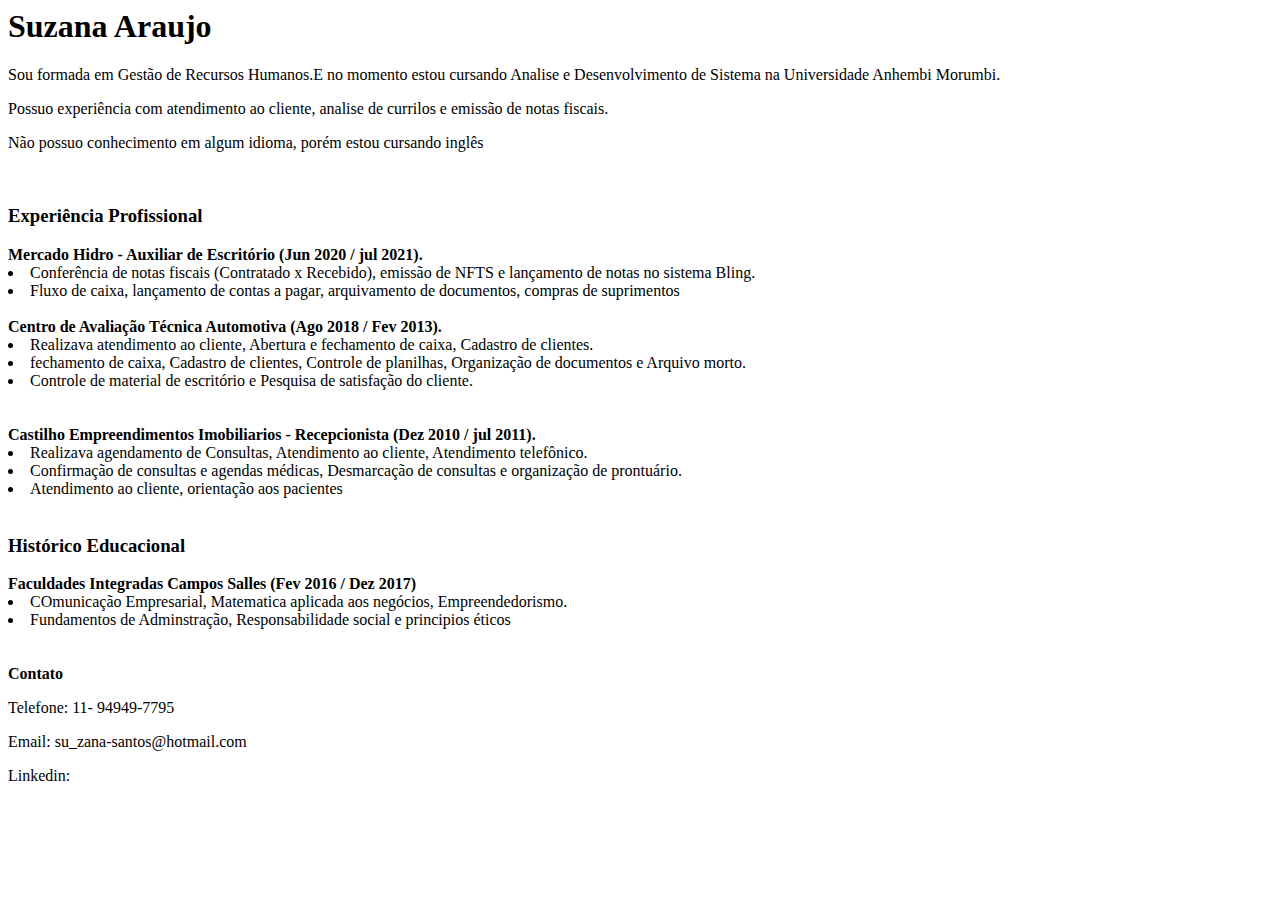
==== index2.html @ 84c7908b "estilizando CSS" ====
<head>
    <title>Currículo Suzana</title>
    </head>
    <body>
     <h1>Suzana Araujo</h1>   
    <p>Sou formada em Gestão de Recursos Humanos.E no momento estou cursando Analise e Desenvolvimento de Sistema na Universidade Anhembi Morumbi.</p>
    <p>Possuo experiência com atendimento ao cliente, analise de currilos e emissão de notas fiscais.</p>
    <p>Não possuo conhecimento em algum idioma, porém estou cursando inglês </p>
    </br>
    <h3>Experiência Profissional</h3>
    <strong>Mercado Hidro - Auxiliar de Escritório (Jun 2020 / jul 2021).</strong>
    <li>Conferência de notas fiscais (Contratado x Recebido), emissão de NFTS e lançamento de notas no sistema Bling.</li>
    <li>Fluxo de caixa, lançamento de contas a pagar, arquivamento de documentos, compras de suprimentos</li>
    </br>
    <strong>Centro de Avaliação Técnica Automotiva (Ago 2018 / Fev 2013).</strong>
    <li>Realizava atendimento ao cliente, Abertura e fechamento de caixa, Cadastro de clientes.</li>
    <li>fechamento de caixa, Cadastro de clientes, Controle de planilhas, Organização de documentos e Arquivo morto.</li>
    <li>Controle de material de escritório e Pesquisa de satisfação do cliente.</li>
    </br>
    </br>
    <strong>Castilho Empreendimentos Imobiliarios - Recepcionista (Dez 2010 / jul 2011).</strong>
    <li>Realizava agendamento de Consultas, Atendimento ao cliente, Atendimento telefônico.</li>
    <li>Confirmação de consultas e agendas médicas, Desmarcação de consultas e organização de prontuário.</li>
    <li>Atendimento ao cliente, orientação aos pacientes</li>
    </br>
    <h3>Histórico Educacional</h3>
    <strong>Faculdades Integradas Campos Salles (Fev 2016 / Dez 2017)</strong>
    <li>COmunicação Empresarial, Matematica aplicada aos negócios, Empreendedorismo.</li>
    <li>Fundamentos de Adminstração, Responsabilidade social e principios éticos</li>
    </br>
    </br>
    <strong>Contato</strong>
    <p>Telefone: 11- 94949-7795</p>
    <p>Email: su_zana-santos@hotmail.com</p>
    <p href="http://www.linkedin.com/in/suzana-ara%C3%BAjo-fernandes29">Linkedin:</p>
    </body>
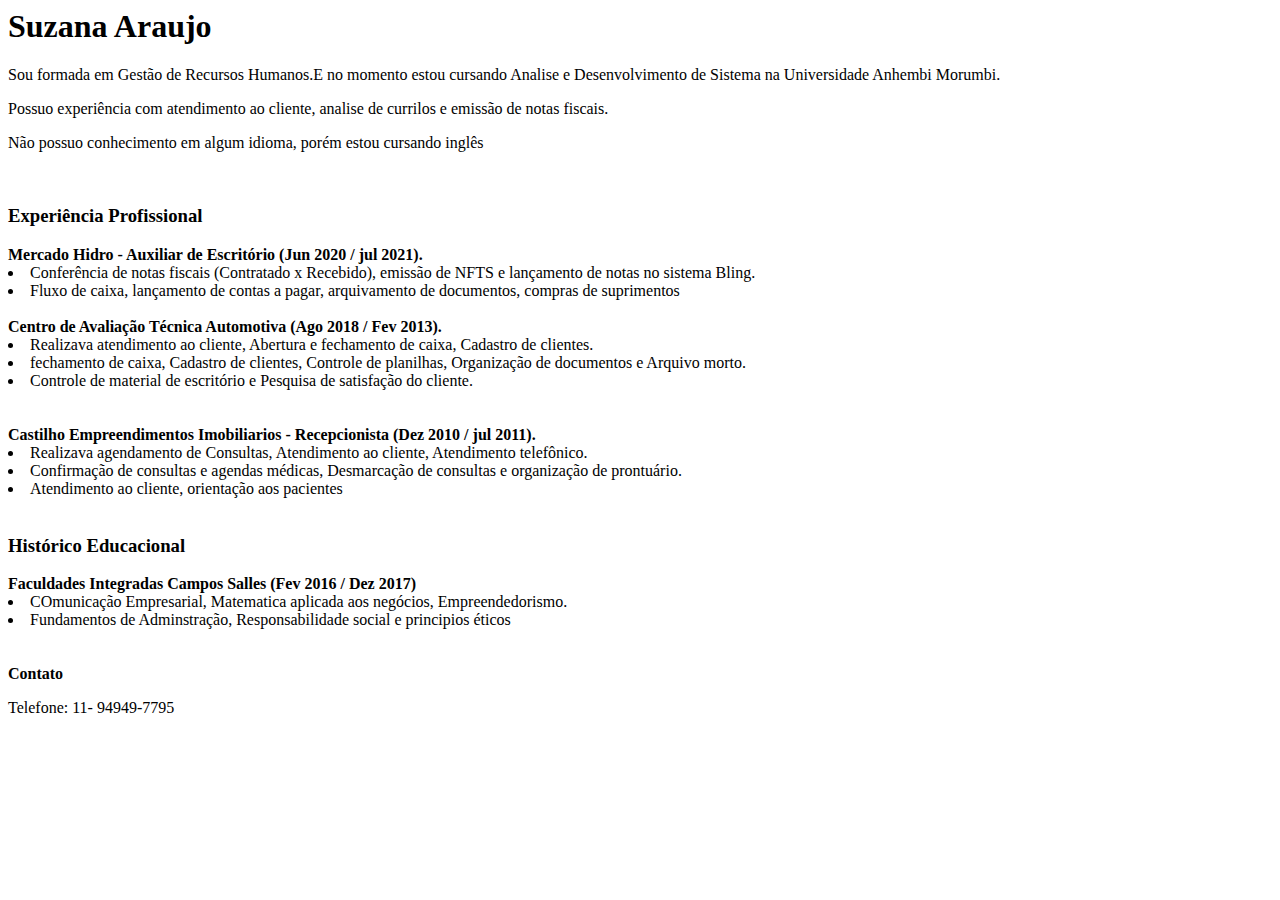
==== commit 1865223f: "Alteração na index 2" ====
--- a/index2.html
+++ b/index2.html
@@ -31,6 +31,4 @@
     </br>
     <strong>Contato</strong>
     <p>Telefone: 11- 94949-7795</p>
-    <p>Email: su_zana-santos@hotmail.com</p>
-    <p href="http://www.linkedin.com/in/suzana-ara%C3%BAjo-fernandes29">Linkedin:</p>
     </body>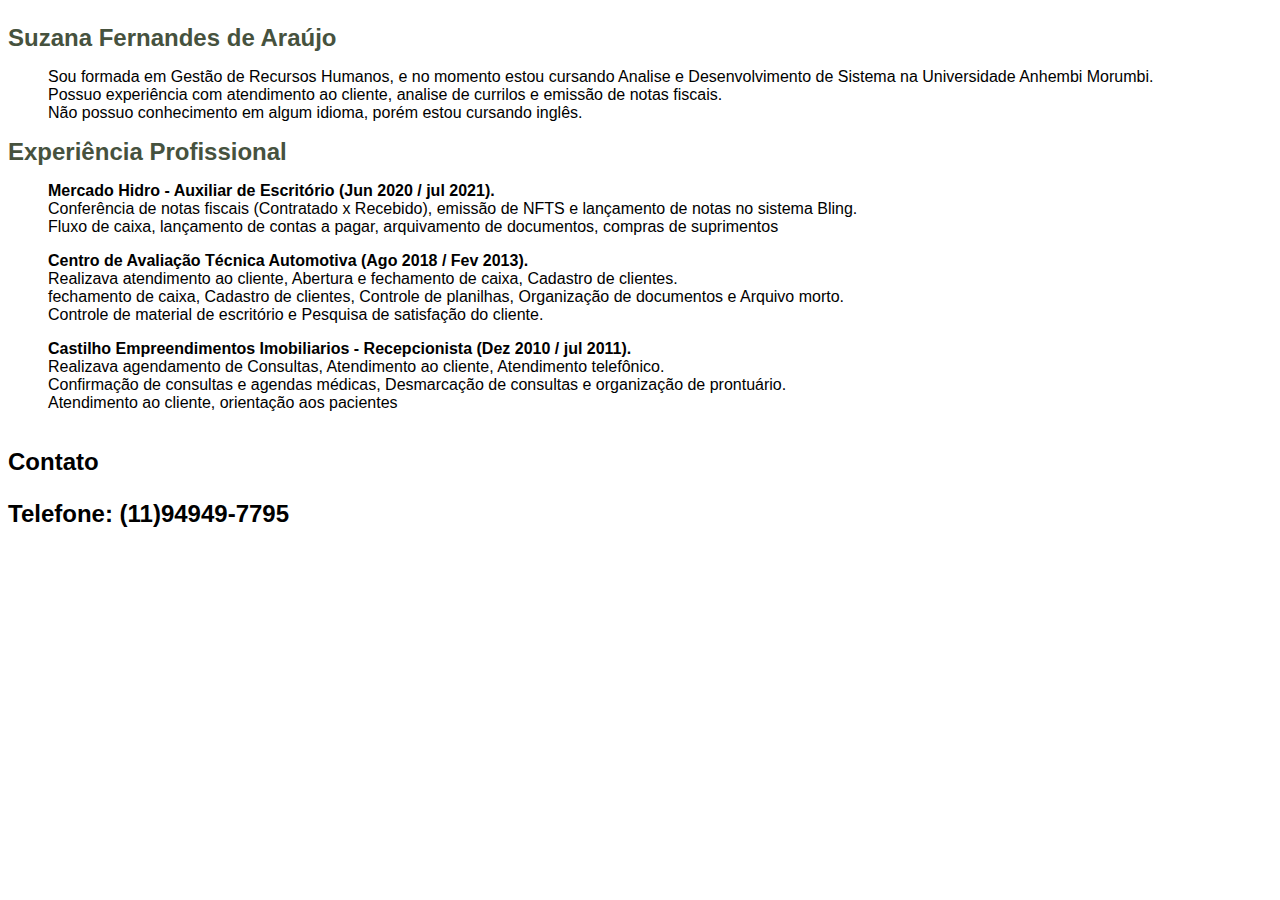
==== commit a3c91e72: "adicionando index2" ====
--- a/index2.html
+++ b/index2.html
@@ -1,34 +1,51 @@
 <head>
+    <link rel="stylesheet" href="main.css">
     <title>Currículo Suzana</title>
     </head>
+
+
     <body>
-     <h1>Suzana Araujo</h1>   
-    <p>Sou formada em Gestão de Recursos Humanos.E no momento estou cursando Analise e Desenvolvimento de Sistema na Universidade Anhembi Morumbi.</p>
-    <p>Possuo experiência com atendimento ao cliente, analise de currilos e emissão de notas fiscais.</p>
-    <p>Não possuo conhecimento em algum idioma, porém estou cursando inglês </p>
-    </br>
-    <h3>Experiência Profissional</h3>
-    <strong>Mercado Hidro - Auxiliar de Escritório (Jun 2020 / jul 2021).</strong>
-    <li>Conferência de notas fiscais (Contratado x Recebido), emissão de NFTS e lançamento de notas no sistema Bling.</li>
-    <li>Fluxo de caixa, lançamento de contas a pagar, arquivamento de documentos, compras de suprimentos</li>
-    </br>
-    <strong>Centro de Avaliação Técnica Automotiva (Ago 2018 / Fev 2013).</strong>
-    <li>Realizava atendimento ao cliente, Abertura e fechamento de caixa, Cadastro de clientes.</li>
-    <li>fechamento de caixa, Cadastro de clientes, Controle de planilhas, Organização de documentos e Arquivo morto.</li>
-    <li>Controle de material de escritório e Pesquisa de satisfação do cliente.</li>
-    </br>
-    </br>
-    <strong>Castilho Empreendimentos Imobiliarios - Recepcionista (Dez 2010 / jul 2011).</strong>
-    <li>Realizava agendamento de Consultas, Atendimento ao cliente, Atendimento telefônico.</li>
-    <li>Confirmação de consultas e agendas médicas, Desmarcação de consultas e organização de prontuário.</li>
-    <li>Atendimento ao cliente, orientação aos pacientes</li>
-    </br>
-    <h3>Histórico Educacional</h3>
-    <strong>Faculdades Integradas Campos Salles (Fev 2016 / Dez 2017)</strong>
-    <li>COmunicação Empresarial, Matematica aplicada aos negócios, Empreendedorismo.</li>
-    <li>Fundamentos de Adminstração, Responsabilidade social e principios éticos</li>
-    </br>
-    </br>
-    <strong>Contato</strong>
-    <p>Telefone: 11- 94949-7795</p>
+        <section class="flex-container">
+            <div>
+                <nav>
+                    <h1>Suzana Fernandes de Araújo</h1>
+                    <ul>
+                        <li>
+                            <p>Sou formada em Gestão de Recursos Humanos, e no momento estou cursando Analise e Desenvolvimento de Sistema na Universidade Anhembi Morumbi.
+                            <br>Possuo experiência com atendimento ao cliente, analise de currilos e emissão de notas fiscais.
+                            <br>Não possuo conhecimento em algum idioma, porém estou cursando inglês.
+                            </p>
+                        </li>
+                    </ul>
+                    <h1>Experiência Profissional</h1>
+                    <ul>
+                        <li>
+                            <p><strong>Mercado Hidro - Auxiliar de Escritório (Jun 2020 / jul 2021).</strong>
+                            <br>Conferência de notas fiscais (Contratado x Recebido), emissão de NFTS e lançamento de notas no sistema Bling.
+                            <br>Fluxo de caixa, lançamento de contas a pagar, arquivamento de documentos, compras de suprimentos
+                            </p>
+                        </li>        
+    
+                        <li>
+                            <p><strong>Centro de Avaliação Técnica Automotiva (Ago 2018 / Fev 2013).</strong>
+                            <br>Realizava atendimento ao cliente, Abertura e fechamento de caixa, Cadastro de clientes.
+                            <br>fechamento de caixa, Cadastro de clientes, Controle de planilhas, Organização de documentos e Arquivo morto.
+                            <br>Controle de material de escritório e Pesquisa de satisfação do cliente.
+                            </p>
+                        </li> 
+                        
+                        <li>
+                            <p><strong>Castilho Empreendimentos Imobiliarios - Recepcionista (Dez 2010 / jul 2011).</strong>
+                            <br>Realizava agendamento de Consultas, Atendimento ao cliente, Atendimento telefônico.
+                            <br>Confirmação de consultas e agendas médicas, Desmarcação de consultas e organização de prontuário.
+                            <br>Atendimento ao cliente, orientação aos pacientes
+                            </p>
+                        </li> 
+                    </ul>
+                </nav>
+                <section class="flex-container">
+                    <div>
+                        <h2><strong>Contato</strong><h2>
+                        <p>Telefone: (11)94949-7795</p>
+                 </section>
     </body>--- a/main.css
+++ b/main.css
@@ -0,0 +1,124 @@
+body {
+    font-family: 'ABeeZee', sans-serif;
+    background-color: #fff;
+}
+
+.flex-container{ /*estilo do container*/  
+    width: 1400px;
+    display: flex;
+    margin:auto;
+}
+
+.align-container{
+    align-items: center;
+}
+
+.menu{ /*estilo do container*/
+    background-color:#e0e9d8;
+    display: flex;
+    justify-content: flex-end;
+    width: 1400px;
+}
+
+.lista-menu { /*estilo do container*/
+    display: flex;
+    padding: 20px;
+    justify-content: space-between;
+    width: 408px;
+}
+
+
+li { /*estilo do link do menu*/
+    list-style: none;
+}
+
+.menu a{ /*estilo link do menu*/
+font-weight: 700;
+font-size: 18px;
+line-height: 25px;
+color: #46523e;
+text-decoration: none;
+}
+
+.intro-content {
+    background-color: #e0e9d8;
+    display: flex;
+    padding: 0 235px;
+    width:1400px;
+}
+
+.foto {
+    width: 215px; /*tamanho da foto*/
+}
+
+.title{
+    font-family: 'Arima', cursive;
+    font-size: 40px;
+    color:black;
+}
+.subtitle{
+    font-family: 'Arima', cursive;
+    font-size: 33px;
+    color: #16625b;
+
+}
+
+.intro-content hr { /*tamanho da underline*/
+    width: 710px;
+}
+
+.conteudo { /*estilização do conteúdo*/
+    display: flex;
+    max-width: 1280px;
+    margin: 0 auto; 
+    text-align: justify;
+    font-size:16px;
+}
+
+.descricao {
+    font-size: 18px;
+    line-height: 22px;
+    color: #46523e;
+}
+
+section h1 {      
+    font-size: 24px;
+    color: #46523e;
+    margin-right:50px;
+}
+    
+.cards-container {
+    flex-wrap: wrap;
+    display: flex;
+}
+
+.conteudo2 {
+    background-color:#e0e9d9;
+    width: 305px;
+    margin: 0 0 0px 30px;
+    padding: 36px;
+}
+
+.foto2 {
+    width: 145px; /*tamanho da foto*/
+}
+
+#portfolio {
+    background-color:#e0e9d8;
+}
+
+#contato {
+    background-color: #638165;
+    height: 26px;
+    padding-top: 28px;
+    padding-bottom: 22px;
+    display: flex;
+    justify-content: space-around;
+    font-size: 16px;
+
+}
+
+#contato a {
+    color: #ffffff;
+    text-decoration: none;
+}
